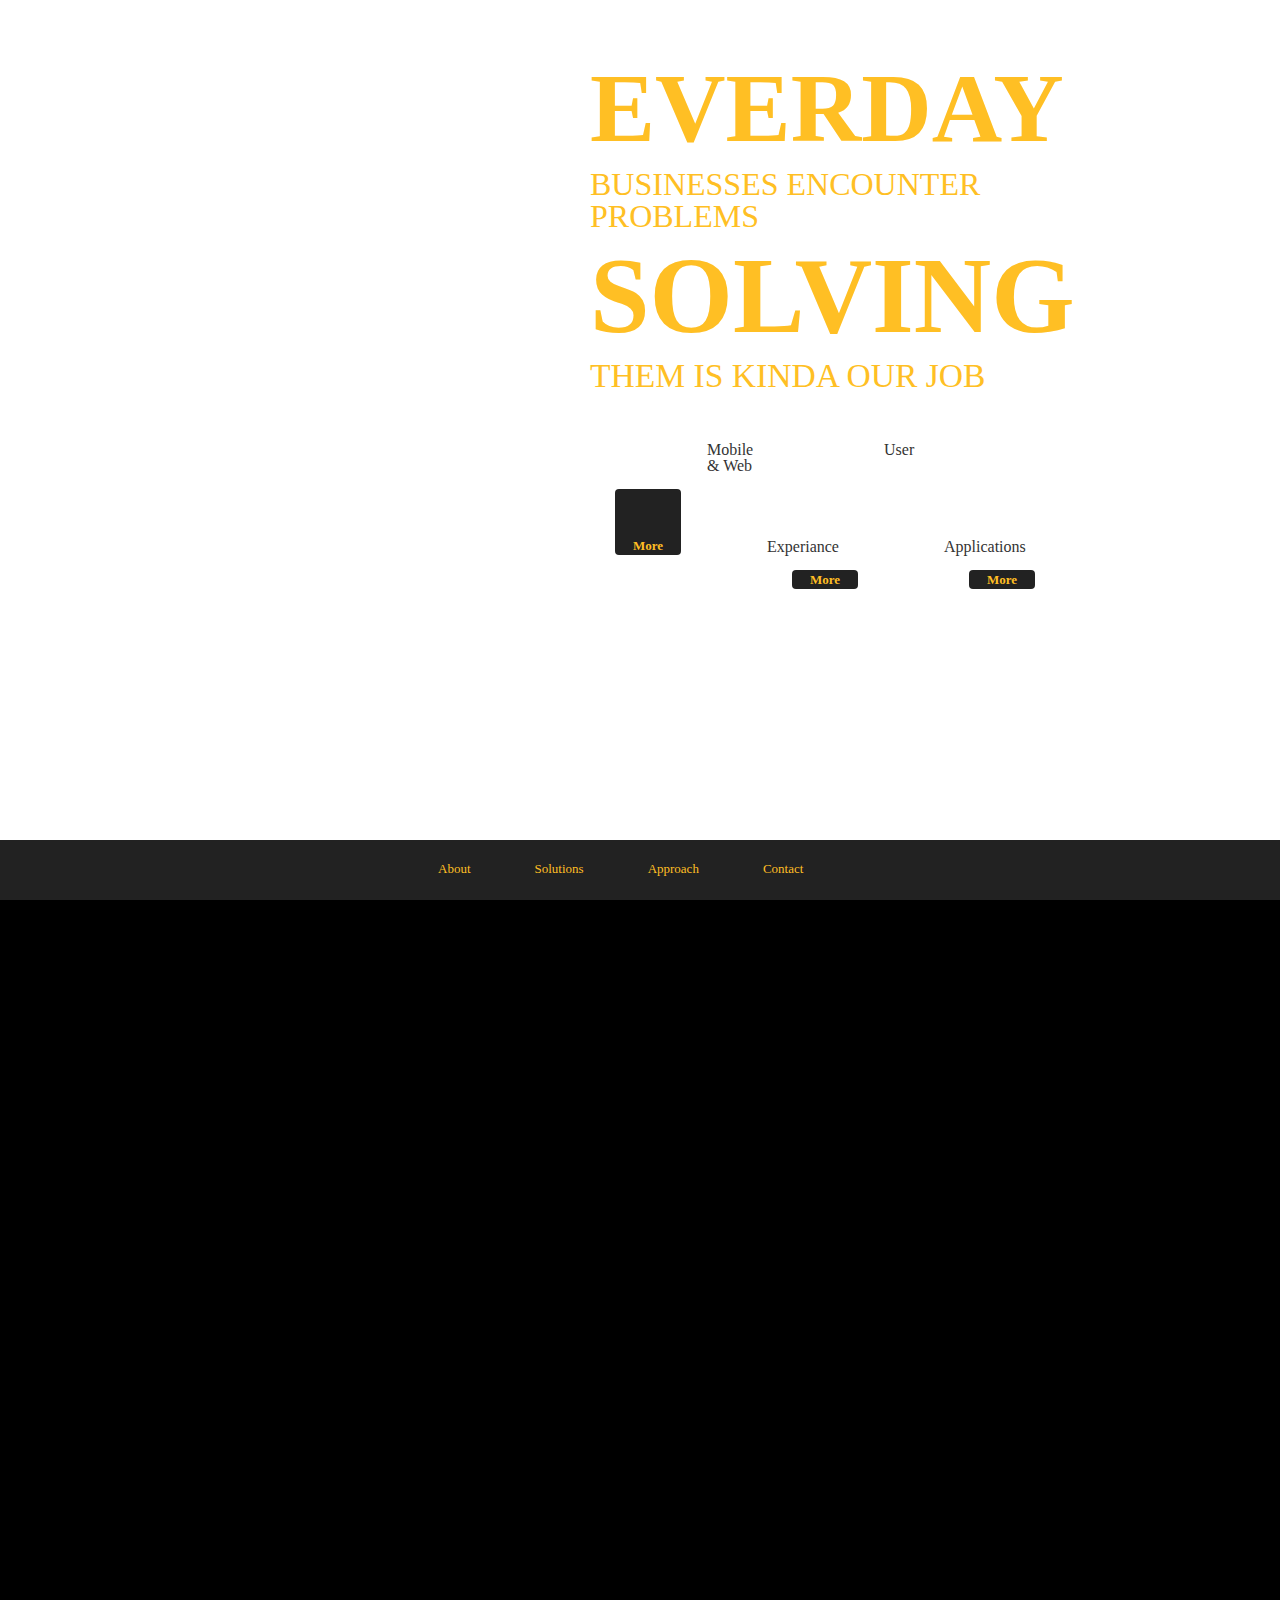
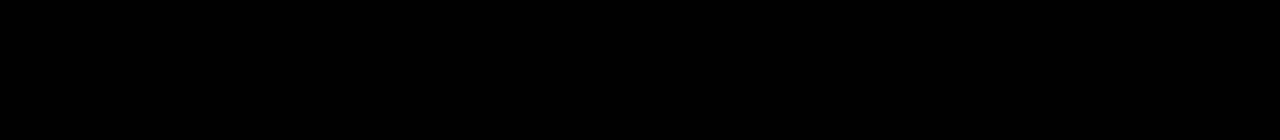
==== index2.html @ f997c152 "fixed bugs" ====
<!DOCTYPE html>
<html lang="en">
<head>
  <meta charset="utf-8">
  <title>Testing new site DEV</title>
  <meta name="viewport" content="width=device-width, initial-scale=1.0">
  <meta name="description" content="">
  <meta name="author" content="">

  <!-- Le styles -->
  <link href="stylesheets/bootstrap-responsive.css" rel="stylesheet">
  <link href="stylesheets/bootstrap.css" rel="stylesheet">
  <link href="stylesheets/screen.css" rel="stylesheet">
  
  <!-- Le HTML5 shim, for IE6-8 support of HTML5 elements -->
  <!--[if lt IE 9]>
    <script src="//html5shim.googlecode.com/svn/trunk/html5.js"></script>
  <![endif]-->
</head>
<body>

<section id="exterior-page" class="page-wrap">
    <!-- START OF EXTERIOR SECTIONS -->
    <section id="home-exterior" class="content">
      <div class="texture"></div>
        <div class="innerContentWrapper">    
          <div class="row-fluid">
            <!-- LINKED NAV -->
            <div class="span12">
              <div id="project05" class="carousel slide">              
                  <!-- Carousel items -->
                  <ol class="carousel-inner">
                    <li class="active item">
                      <div id="home-slide" class="container" style="height: 1000px; width: 100%; position: relative;">
                        <div class="texture"></div>
                        <div class="innerContentWrapper">
                          <div class="container">
                          <div class="row-fluid">
                            <div class="span4">
                              <div class="exteriorImage"></div>
                            </div>
                            <div class="span8 top3">
                              <div class="row offset1">
                                <div class="span12">
                                  <article>
                                   <h1>EVERDAY</h1>
                                   <h2>BUSINESSES ENCOUNTER PROBLEMS</h2>
                                   <h1 class="headingOne">SOLVING</h1>
                                   <h2 class="headingTwo">THEM IS KINDA OUR JOB</h2>
                                  </article>
                                </div>
                              </div><!-- end of row  -->
                              <div class="row offset1 top3">
                                <div class="span4">
                                  <div class="iconOne"></div>
                                  <div class="clear"></div>
                                  <p>Mobile & Web</p>
                                  <div class="more">More</div>
                                </div>
                                <div class="span4">
                                  <div class="iconTwo"></div>
                                  <div class="clear"></div>
                                  <p>User Experiance</p>
                                  <div class="more">More</div>
                                </div>
                                <div class="span4">
                                  <div class="iconThree"></div>
                                  <div class="clear"></div>
                                  <p>Applications</p>
                                  <div class="more">More</div>
                                </div>
                              </div><!-- end of row  -->
                            </div>
                          </div><!-- end of row  -->
                        </div><!-- end of innerContentWrapper  -->
                        </div><!-- end of CONTAINER  -->
                      </div>
                    </li>
                    <li class="item">
                      <div id="about-slide" class="container" style="height: 1000px; width: 100%; position: relative;">
                        <div class="texture"></div>
                        <div class="innerContentWrapper">
                          <div class="container">
                            <div class="row-fluid">
                            <div class="span4">
                              <div class="exteriorImage"></div>
                            </div>
                            <div class="span8 top3">
                              <div class="row offset1">
                                <div class="span12">
                                  <article>
                                   <h1>WE NEED YOU</h1>
                                   <h2>ONLINE &</h2>
                                   <h1 class="headingOne">MOBILE</h1>
                                   <h2 class="headingTwo">AND SO DOES SPARKY!</h2>
                                  </article>
                                </div>
                              </div><!-- end of row  -->
                              <div class="row offset1 top3">
                                <div class="more">More</div>
                              </div><!-- end of row  -->
                            </div><!-- end of SPAN  -->
                            </div><!-- end of row  -->
                          </div><!-- end of CONTAINER  -->
                        </div><!-- end of innerContentWrapper  -->
                      </div>
                    </li>
                    <li class="item">
                      <div id="solutions-slide" class="container" style="height: 1000px; width: 100%; position: relative;">
                        <div class="texture"></div>
                        <div class="innerContentWrapper">
                          <div class="container">
                            <div class="row-fluid">
                            <div class="span4">
                              <div class="exteriorImage"></div>
                            </div>
                            <div class="span8 top3">
                              <div class="row offset1">
                                <div class="span12">
                                  <article>
                                   <h1>WE'LL CREATE THE</h1>
                                   <h2>EXPERIANCE</h2>
                                   <h1 class="headingOne">THE USER CAN'T HELP</h1>
                                   <h2 class="headingTwo">BUT YOU LOVE YOU FOR</h2>
                                  </article>
                                </div>
                              </div><!-- end of row  -->
                              <div class="row offset1 top3">
                                <div class="more">More</div>
                              </div><!-- end of row  -->
                            </div>
                            </div><!-- end of row  -->
                          </div>
                        </div><!-- end of innerContentWrapper  -->
                      </div><!-- end of SOLUTIONS-SLIDE  -->
                    </li>
                    <li class="item">
                      <div id="approach-slide" class="container" style="height: 1000px; width: 100%; position: relative;">
                        <div class="texture"></div>
                        <div class="innerContentWrapper">
                          <div class="container">
                            <div class="row-fluid">
                            <div class="span4">
                              <div class="exteriorImage"></div>
                            </div>
                            <div class="span8 top3">
                              <div class="row offset1">
                                <div class="span12">
                                  <article>
                                   <h1>SAY GOODBYE</h1>
                                   <h2>UGLY</h2>
                                   <h1 class="headingOne">SOFTWARE</h1>
                                   <h2 class="headingTwo">AND HELLO TO SEXY INTERFACE</h2>
                                  </article>
                                </div>
                              </div><!-- end of row  -->
                              <div class="row offset1 top3">
                                <div class="more">More</div>
                              </div><!-- end of row  -->
                            </div>
                            </div><!-- end of row  -->
                          </div><!-- end of CONTAINER  -->
                        </div><!-- end of innerContentWrapper  -->
                      </div>
                    </li>
                  </ol>
                  <!-- Carousel nav -->
                  <ol class="carousel-linked-nav">
                    <li class="active"><a href="#1">Home</a></li>
                    <li><a href="#2">About</a></li>
                    <li><a href="#3">Solutions</a></li>
                    <li><a href="#4">Approach</a></li>
                  </ol>
                  <a class="carousel-control left" href="#project05" data-slide="prev">&lsaquo;</a>
                  <a class="carousel-control right" href="#project05" data-slide="next">&rsaquo;</a>
                </div>
            </div>
          </div>
      </div>
    </section>  
    <!-- END OF EXTERIOR SECTIONS -->
</section>  
<section id="interior-page" class="page-wrap">
  <!--  NAVIGATION SECTION -->
  <nav>
    <section class="row-fluid">
      <div class="span12">
        <div class="container">
          <ul id="main-nav" class="home-color">
            <li id="home"><a id="satori-logo" class="home-color pull-left" href="#da">Home</a></li>
            <li id="about"><a class="pull-right" href="#db">About</a></li>
            <li id="solutions"><a href="#dc">Solutions</a></li>
            <li id="approach"><a href="#dd">Approach</a></li>
            <li id="contact"><a href="#de">Contact</a></li>
            <li id="facebook"><a id="facebook-icon" class="home-color pull-left" href="www.twitter.com" target="blank">Facebook</a></li>
            <li id="twitter"><a id="twitter-icon" class="home-color pull-right" href="www.facebook.com" target="blank">Twitter</a></li>
          </ul>
        </div>
      </div>
    </section>
  </nav>
  <!--  END OF NAVIGATION SECTION -->
  
  <!--  INTERIOR PAGE SECTION -->
  <section id="home-interior" class="content">
    <div class="texture"></div>
    <div class="innerContentWrapper">
          <div class="row-fluid">
            <div class="span2"></div>
           <div class="span4 top3">
              <h1>HOME INTERIOR</h1>
              <p class="lead">Lorem ipsum dolor sit amet, consectetur adipiscing elit. Maecenas leo magna, posuere in eros eu, blandit semper dui. Aliquam erat volutpat.</p>
            </div>
            <div class="span4 top3">
              <h1>HOME INTERIOR</h1>
              <p class="lead">Lorem ipsum dolor sit amet, consectetur adipiscing elit. Maecenas leo magna, posuere in eros eu, blandit semper dui. Aliquam erat volutpat.</p>
            </div>
            <div class="span2"></div>
          </div><!-- end of row  -->
        </div><!-- end of innerContentWrapper  -->
  </section>
  <section id="about-interior" class="content">
    <div class="texture"></div>
    <div class="innerContentWrapper">
      <div class="row-fluid">
        <div class="subnav">
          <div class="container">
            <ul class="sub">
              <li class="mobile"><a href="#dr">Web & Mobile</a></li>
              <li class="ux"><a href="#dr">User Experiance</a></li>
              <li class="app"><a href="#dr">Applications</a></li>
              <li class="digital"><a href="#dr">Digital Strategy</a></li>
            </ul>  
          </div>  
        </div>
      </div>
          <div class="row-fluid">
            <div class="span12">
              <ul class="slider">
                <li class="slide mobile">
                  <div class="row-fluid top3">
                    <div class="span2"></div>
                    <div class="span4">
                      <h1>Web & Mobile</h1>
                      <p>Lorem ipsum dolor sit amet, consectetur adipisicing elit. Neque, reprehenderit, illo nam pariatur sequi nulla hic nemo corrupti eius inventore dicta quaerat impedit in provident labore dolores corporis. Voluptatum, eveniet?</p>
                    </div>
                    <div class="span4">
                      <h3>WHY HELLO</h3>
                      <p>Lorem ipsum dolor sit amet, consectetur adipisicing elit. Recusandae, odio aliquid in consequuntur velit modi vero explicabo amet eum! Dolores earum laboriosam debitis velit ducimus aperiam cumque odio nemo doloremque.</p>
                    </div>
                    <div class="span2"></div>
                  </div>
                </li>
                <li class="slide ux">
                  <div class="row-fluid top3">
                    <div class="span2"></div>
                    <div class="span2">
                      <h2>WHY HELLO</h2>
                      <p>Lorem ipsum dolor sit amet, consectetur adipisicing elit. Consequuntur mollitia ex aspernatur non vero nobis totam similique vel! Commodi, ratione aliquam fuga placeat qui molestiae pariatur incidunt praesentium numquam iusto.</p>
                    </div>
                    <div class="span4">
                      <h1>User Experiance</h1>
                      <p>Lorem ipsum dolor sit amet, consectetur adipisicing elit. Consequuntur mollitia ex aspernatur non vero nobis totam similique vel! Commodi, ratione aliquam fuga placeat qui molestiae pariatur incidunt praesentium numquam iusto.</p>
                    </div>
                    <div class="span2">
                      <h2>WHY HELLO</h2>
                      <p>Lorem ipsum dolor sit amet, consectetur adipisicing elit. Consequuntur mollitia ex aspernatur non vero nobis totam similique vel! Commodi, ratione aliquam fuga placeat qui molestiae pariatur incidunt praesentium numquam iusto.</p>
                    </div>
                    <div class="span2"></div>
                  </div>
                </li>
                <li class="slide app">
                  <div class="row-fluid top3">
                    <div class="span2"></div>
                    <div class="span8">
                      <h1>Applications</h1>
                      <p>Lorem ipsum dolor sit amet, consectetur adipisicing elit. Reiciendis, illo, deserunt, exercitationem, nobis aut praesentium voluptatum repudiandae inventore nostrum eius dolore doloribus odio debitis libero officiis atque delectus voluptates esse.</p>
                    </div>
                    <div class="span2"></div>
                  </div>
                </li>
                <li class="slide digital">
                  <div class="row-fluid top3">
                    <div class="span2"></div>
                    <div class="span8">
                      <h1>Digital Strategy</h1>
                      <p>Lorem ipsum dolor sit amet, consectetur adipisicing elit. Qui, consequatur, autem perspiciatis voluptatibus earum fugiat repellat sint in vel voluptas! In, error repudiandae qui saepe rem eum dolor quisquam eaque!</p>
                    </div>
                    <div class="span2"></div>
                  </div>
                </li>
              </ul>
              
            </div>
          </div><!-- end of row  -->
        </div><!-- end of innerContentWrapper  -->
  </section>
  <section id="solutions-interior" class="content">
    <div class="texture"></div>
    <div class="innerContentWrapper">    
      <div class="row-fluid top3">
        <div class="span3"></div>
        <div class="span6">
          <h1 class="text-align-center">SOLUTIONS PAGE</h1>
        </div>
        <div class="span3"></div>      
      </div>        
    </div>
  </section>
  <section id="approach-interior" class="content">
    <div class="texture"></div>
    <div class="innerContentWrapper">
      <div class="row-fluid top3">
        <div class="span3"></div>
        <div class="span6">
          <h1 class="text-align-center">APPROACH INTERIOR</h1>
        </div>
        <div class="span3"></div>
      </div>
      <div class="row-fluid top3">
        <div class="span3"></div>
        <div class="span6">
          
          <div class="span4">
            <h1>APPROACH INTERIOR</h1>
            <p class="lead">Lorem ipsum dolor sit amet, consectetur adipiscing elit. Maecenas leo magna, posuere in eros blandit semper dui. Aliquam erat volutpat.</p>
          </div>
          <div class="span4">
            <h1>APPROACH INTERIOR</h1>
            <p class="lead">Lorem ipsum dolor sit amet, consectetur adipiscing elit. Maecenas leo magna, posuere in eros blandit semper   dui. Aliquam erat volutpat.</p>
          </div>
          <div class="span4">
            <h1>APPROACH INTERIOR</h1>
            <p class="lead">Lorem ipsum dolor sit amet, consectetur adipiscing elit. Maecenas leo magna, posuere in eros blandit semper   dui. Aliquam erat volutpat.</p>
          </div>

        </div>
        <div class="span3"></div>
      </div><!-- end of row  -->
      <div class="row-fluid">
        <div class="span3"></div>
        <div class="span6">
          <div class="tabbable">
            <ul class="nav nav-tabs">
              <li class="active"><a href="#pane1" data-toggle="tab">Tab 1</a></li>
              <li><a href="#pane2" data-toggle="tab">Tab 2</a></li>
              <li><a href="#pane3" data-toggle="tab">Tab 3</a></li>
              <li><a href="#pane4" data-toggle="tab">Tab 4</a></li>
            </ul>
            <div class="tab-content">
              <div id="pane1" class="tab-pane active">
                <h4>The Markup</h4>
              </div>
              <div id="pane2" class="tab-pane">
              <h4>Pane 2 Content</h4>
                <p> and so on ...</p>
              </div>
              <div id="pane3" class="tab-pane">
                <h4>Pane 3 Content</h4>
              </div>
              <div id="pane4" class="tab-pane">
                <h4>Pane 4 Content</h4>
              </div>
            </div><!-- /.tab-content -->
          </div><!-- /.tabbable -->
        </div>
        <div class="span3"></div>
      </div><!-- end of row  -->
    </div>
  </section>
  <section id="contact-interior" class="content">
    <div class="texture"></div>
    <div class="innerContentWrapper">
          <div class="row-fluid top1">
            <div class="span3"></div>
            <div class="span3">
              <h1>CONTACT INTERIOR</h1>
            </div>
            <div class="span3">
              <form class="form-horizontal">
                <div class="control-group">
                  <label class="control-label" for="inputEmail">Email</label>
                  <div class="controls">
                    <input type="text" id="inputEmail" placeholder="Email">
                  </div>
                </div>
                <div class="control-group">
                  <label class="control-label" for="inputPassword">Password</label>
                  <div class="controls">
                    <input type="password" id="inputPassword" placeholder="Password">
                  </div>
                </div>
                <div class="control-group">
                  <div class="controls">
                    <label class="checkbox">
                      <input type="checkbox"> Remember me
                    </label>
                    <button type="submit" class="btn">Submit</button>
                  </div>
                </div>
              </form>
            </div>
            <div class="span3">
            </div>
          </div><!-- end of row  -->
    </div>
  </section>
   <!--  END OF INTERIOR PAGE SECTION -->
  </section>

  <script src="http://ajax.googleapis.com/ajax/libs/jquery/1.9.1/jquery.min.js"></script>
  <script src="js/bootstrap.js"></script>
  <script src="js/bootstrap-carousel.js"></script>
  <script src="js/jquery.easing.1.3.js"></script>
  <script src="js/bootstrap-transition.js"></script>
  <script src="js/satori.js"></script>
  <script>
    $(document).ready(function() {
      $('.carousel').carousel('pause');
    });
  </script>
 
</body>
</html>
---- stylesheets/screen.css ----
@import url("fonts.css");
/* line 17, ../../../../CodeKit.app/Contents/Resources/engines/compass/frameworks/compass/stylesheets/compass/reset/_utilities.scss */
html, body, div, span, applet, object, iframe,
h1, h2, h3, h4, h5, h6, p, blockquote, pre,
a, abbr, acronym, address, big, cite, code,
del, dfn, em, img, ins, kbd, q, s, samp,
small, strike, strong, sub, sup, tt, var,
b, u, i, center,
dl, dt, dd, ol, ul, li,
fieldset, form, label, legend,
table, caption, tbody, tfoot, thead, tr, th, td,
article, aside, canvas, details, embed,
figure, figcaption, footer, header, hgroup,
menu, nav, output, ruby, section, summary,
time, mark, audio, video {
  margin: 0;
  padding: 0;
  border: 0;
  font: inherit;
  font-size: 100%;
  vertical-align: baseline;
}

/* line 22, ../../../../CodeKit.app/Contents/Resources/engines/compass/frameworks/compass/stylesheets/compass/reset/_utilities.scss */
html {
  line-height: 1;
}

/* line 24, ../../../../CodeKit.app/Contents/Resources/engines/compass/frameworks/compass/stylesheets/compass/reset/_utilities.scss */
ol, ul {
  list-style: none;
}

/* line 26, ../../../../CodeKit.app/Contents/Resources/engines/compass/frameworks/compass/stylesheets/compass/reset/_utilities.scss */
table {
  border-collapse: collapse;
  border-spacing: 0;
}

/* line 28, ../../../../CodeKit.app/Contents/Resources/engines/compass/frameworks/compass/stylesheets/compass/reset/_utilities.scss */
caption, th, td {
  text-align: left;
  font-weight: normal;
  vertical-align: middle;
}

/* line 30, ../../../../CodeKit.app/Contents/Resources/engines/compass/frameworks/compass/stylesheets/compass/reset/_utilities.scss */
q, blockquote {
  quotes: none;
}
/* line 103, ../../../../CodeKit.app/Contents/Resources/engines/compass/frameworks/compass/stylesheets/compass/reset/_utilities.scss */
q:before, q:after, blockquote:before, blockquote:after {
  content: "";
  content: none;
}

/* line 32, ../../../../CodeKit.app/Contents/Resources/engines/compass/frameworks/compass/stylesheets/compass/reset/_utilities.scss */
a img {
  border: none;
}

/* line 116, ../../../../CodeKit.app/Contents/Resources/engines/compass/frameworks/compass/stylesheets/compass/reset/_utilities.scss */
article, aside, details, figcaption, figure, footer, header, hgroup, menu, nav, section, summary {
  display: block;
}

/* line 19, ../sass/screen.scss */
.greenColor {
  color: #00cc7a !important;
}

/* line 22, ../sass/screen.scss */
.blueColor {
  color: #2cc0b7 !important;
}

/* line 25, ../sass/screen.scss */
.pinkColor {
  color: #e27985 !important;
}

/* line 28, ../sass/screen.scss */
.yellowColor {
  color: #ffbf24 !important;
}

/* line 31, ../sass/screen.scss */
.purpleColor {
  color: #ff5ccb !important;
}

/* line 35, ../sass/screen.scss */
body {
  background: #424242;
  height: 100%;
  overflow: hidden;
  font-family: Gotham-Book;
  font-style: normal;
}

/* line 37, ../sass/screen.scss */
.text-align-center {
  text-align: center;
}

/* line 40, ../sass/screen.scss */
.center {
  margin: 0 auto !important;
  text-align: center !important;
}

/* line 43, ../sass/screen.scss */
a#satori-logo {
  width: 40px;
  height: 40px;
  display: block;
  padding: 0;
  text-indent: -2000px;
  margin-right: 100px;
}

/* line 51, ../sass/screen.scss */
#twitter a, #facebook a {
  width: 34px;
  height: 40px;
  display: block;
  padding: 0;
  text-indent: -2000px;
}

/* line 58, ../sass/screen.scss */
#facebook a {
  width: 20px;
}

/* line 61, ../sass/screen.scss */
#facebook a:hover, #twitter a:hover, a#satori-logo:hover {
  filter: progid:DXImageTransform.Microsoft.Alpha(Opacity=70);
  opacity: 0.7;
}

/* line 65, ../sass/screen.scss */
.home-color #satori-logo {
  background: url(../img/logo/logo-sprite.jpg) -81px 0 no-repeat;
}

/* line 68, ../sass/screen.scss */
.about-color #satori-logo {
  background: url(../img/logo/logo-sprite.jpg) -202px 0 no-repeat;
}

/* line 71, ../sass/screen.scss */
.solutions-color #satori-logo {
  background: url(../img/logo/logo-sprite.jpg) -121px 0 no-repeat;
}

/* line 74, ../sass/screen.scss */
.approach-color #satori-logo {
  background: url(../img/logo/logo-sprite.jpg) -161px 0 no-repeat;
}

/* line 77, ../sass/screen.scss */
.contact-color #satori-logo {
  background: url(../img/logo/logo-sprite.jpg) -40px 0 no-repeat;
}

/* line 81, ../sass/screen.scss */
.home-color #twitter a {
  background: url(../img/socialicons.png) -55px 0 no-repeat;
}

/* line 84, ../sass/screen.scss */
.about-color #twitter a {
  background: url(../img/socialicons.png) -115px 0 no-repeat;
}

/* line 87, ../sass/screen.scss */
.solutions-color #twitter a {
  background: url(../img/socialicons.png) -230px 0 no-repeat;
}

/* line 90, ../sass/screen.scss */
.approach-color #twitter a {
  background: url(../img/socialicons.png) -175px 0 no-repeat;
}

/* line 93, ../sass/screen.scss */
.contact-color #twitter a {
  background: url(../img/socialicons.png) -290px 0 no-repeat;
}

/* line 97, ../sass/screen.scss */
.home-color #facebook a {
  background: url(../img/socialicons.png) -90px 0 no-repeat;
}

/* line 100, ../sass/screen.scss */
.about-color #facebook a {
  background: url(../img/socialicons.png) -149px 0 no-repeat;
}

/* line 103, ../sass/screen.scss */
.solutions-color #facebook a {
  background: url(../img/socialicons.png) -263px 0 no-repeat;
}

/* line 106, ../sass/screen.scss */
.approach-color #facebook a {
  background: url(../img/socialicons.png) -208px 0 no-repeat;
}

/* line 109, ../sass/screen.scss */
.contact-color #facebook a {
  background: url(../img/socialicons.png) -325px 0 no-repeat;
}

/* line 115, ../sass/screen.scss */
nav {
  position: relative;
  z-index: 2500;
  width: 100%;
  height: 60px;
  background: #222;
}

/* line 122, ../sass/screen.scss */
ul#main-nav {
  width: 100%;
  padding: 10px 0;
}

/* line 126, ../sass/screen.scss */
ul#main-nav li {
  float: left;
  margin-left: 4em;
}

/* line 130, ../sass/screen.scss */
ul#main-nav li#twitter, ul#main-nav li#facebook {
  float: right;
  margin-left: 2em;
}

/* line 134, ../sass/screen.scss */
ul#main-nav li a {
  display: block;
  color: white;
  text-decoration: none;
  font-size: 13px;
  line-height: 18px;
  padding-top: 10px;
}

/* line 142, ../sass/screen.scss */
ul#main-nav li a#satori-logo {
  padding-top: 0;
}

/* line 145, ../sass/screen.scss */
ul#main-nav li a:hover {
  color: white;
}

/* line 148, ../sass/screen.scss */
ul#main-nav li a.active {
  color: white !important;
  cursor: default;
}

/* line 153, ../sass/screen.scss */
#main-nav.home-color li a {
  color: #ffbf24;
}

/* line 156, ../sass/screen.scss */
#main-nav.about-color li a {
  color: #00cc7a;
}

/* line 159, ../sass/screen.scss */
#main-nav.solutions-color li a {
  color: #e27985;
}

/* line 162, ../sass/screen.scss */
#main-nav.approach-color li a {
  color: #2cc0b7;
}

/* line 165, ../sass/screen.scss */
#main-nav.contact-color li a {
  color: #ff5ccb;
}

/* line 169, ../sass/screen.scss */
#exterior-page {
  position: fixed;
  top: 0;
  width: 100%;
  overflow: hidden;
  background: black;
  z-index: 0;
}

/* line 178, ../sass/screen.scss */
#interior-page {
  width: 100%;
  overflow: hidden;
  position: relative;
  z-index: 2;
  position: absolute;
  background: black;
}

/* line 187, ../sass/screen.scss */
#home-exterior, #about-exterior, #solutions-exterior, #approach-exterior, #contact-exterior, #home-interior, #about-interior, #solutions-interior, #approach-interior, #contact-interior {
  width: 100%;
  height: 100%;
  display: block;
  position: absolute;
  background: white;
}

/* line 195, ../sass/screen.scss */
.more {
  display: block;
  width: 60px;
  padding: 3px;
  color: white;
  text-align: center;
  text-decoration: none;
  font-size: 13px;
  font-weight: bold;
  cursor: pointer;
  position: relative;
  background: #222;
  margin: 15px 25px;
  -webkit-border-radius: 4px 4px;
  -moz-border-radius: 4px / 4px;
  border-radius: 4px / 4px;
  font-family: Gotham-Book;
}

/* line 211, ../sass/screen.scss */
#home-slide .more {
  color: #ffbf24;
}

/* line 214, ../sass/screen.scss */
#about-slide .more {
  color: #00cc7a;
}

/* line 217, ../sass/screen.scss */
#solutions-slide .more {
  color: #e27985;
}

/* line 220, ../sass/screen.scss */
#approach-slide .more {
  color: #2cc0b7;
}

/* line 223, ../sass/screen.scss */
#contact-slide .more {
  color: #ff5ccb;
}

/* line 226, ../sass/screen.scss */
.texture {
  width: 100%;
  height: 100%;
  position: absolute;
  z-index: 0;
  top: 0;
}

/* line 233, ../sass/screen.scss */
#home-exterior .texture, #home-interior .texture {
  background: url(../img/slide_4_bk_tile2.png) repeat;
}

/* line 236, ../sass/screen.scss */
#about-exterior .texture, #about-interior .texture {
  background: url(../img/slide_2_bk_tile.png) repeat;
}

/* line 239, ../sass/screen.scss */
#solutions-exterior .texture, #solutions-interior .texture {
  background: url(../img/slide_1_bk_tile2.png) repeat;
}

/* line 242, ../sass/screen.scss */
#approach-exterior .texture, #approach-interior .texture {
  background: url(../img/slide_3_bk_tile2.png) repeat;
}

/* line 245, ../sass/screen.scss */
#contact-exterior .texture, #contact-interior .texture {
  background: url(../img/interior_about_bk_tile.png) repeat;
}

/* line 250, ../sass/screen.scss */
.exteriorImage {
  margin: 0 auto;
}

/* line 253, ../sass/screen.scss */
#home-slide .exteriorImage {
  background: url(../img/home-person.png) no-repeat;
  width: 299px;
  height: 570px;
}

/* line 258, ../sass/screen.scss */
#about-slide .exteriorImage {
  background: url(../img/sitguy.png) no-repeat;
  width: 439px;
  height: 559px;
}

/* line 263, ../sass/screen.scss */
#solutions-slide .exteriorImage {
  background: url(../img/pinkgirl.png) no-repeat;
  width: 439px;
  height: 597px;
}

/* line 268, ../sass/screen.scss */
#approach-slide .exteriorImage {
  background: url(../img/happyguy.png) no-repeat;
  width: 460px;
  height: 537px;
}

/* line 273, ../sass/screen.scss */
#contact-slide .exteriorImage {
  background: url(../img/happyguy-purp.png) no-repeat;
  width: 460px;
  height: 537px;
}

/* line 279, ../sass/screen.scss */
#home-slide h1 {
  font-family: Ribbon;
  font-size: 6.1em;
  color: #ffbf24;
}

/* line 284, ../sass/screen.scss */
#home-slide h1.headingOne {
  font-family: Homestead-Display;
  font-size: 6.7em;
  color: #ffbf24;
}

/* line 289, ../sass/screen.scss */
#home-slide h2 {
  font-family: Mensch;
  font-size: 2.0em;
  color: #ffbf24;
}

/* line 294, ../sass/screen.scss */
#home-slide h2.headingTwo {
  font-family: Gotham-Book;
  font-size: 2.1em;
  color: #ffbf24;
}

/* line 299, ../sass/screen.scss */
.icon-circles {
  width: 100%;
}

/* line 302, ../sass/screen.scss */
.icon-circles li {
  width: 150px;
  display: block;
  float: left;
}

/* line 307, ../sass/screen.scss */
.iconOne, .iconTwo, .iconThree {
  display: block;
  margin: 0 auto;
  float: left;
  margin: 0 10px;
  width: 97px;
  height: 97px;
  cursor: pointer;
  background: url(../img/icons/dog-icon.png) no-repeat;
}

/* line 318, ../sass/screen.scss */
.iconTwo {
  background: url(../img/icons/girl-icon.png) no-repeat;
}

/* line 321, ../sass/screen.scss */
.iconThree {
  background: url(../img/icons/guy-icon.png) no-repeat;
}

/* line 326, ../sass/screen.scss */
#about-slide h1 {
  font-family: Blanch;
  font-size: 8.2em;
  color: #00cc7a;
  text-align: center;
}

/* line 332, ../sass/screen.scss */
#about-slide h1.headingOne {
  font-family: Homestead-Display;
  font-size: 6.7em;
  color: #00cc7a;
  text-align: center;
}

/* line 338, ../sass/screen.scss */
#about-slide h2 {
  font-family: Homestead-Display;
  font-size: 2.0em;
  color: #00cc7a;
  text-align: center;
}

/* line 344, ../sass/screen.scss */
#about-slide h2.headingTwo {
  font-family: Gotham-Book;
  font-size: 2.0em;
  color: #00cc7a;
  text-align: center;
}

/* line 352, ../sass/screen.scss */
#solutions-slide h1 {
  font-family: Homestead-Display;
  font-size: 2.8em;
  color: #e27985;
  text-align: center;
}

/* line 358, ../sass/screen.scss */
#solutions-slide h1.headingOne {
  font-family: Mensch;
  font-size: 2.8em;
  color: #e27985;
  text-align: center;
}

/* line 364, ../sass/screen.scss */
#solutions-slide h2 {
  font-family: Blanch;
  font-size: 8.7em;
  color: #e27985;
  text-align: center;
}

/* line 370, ../sass/screen.scss */
#solutions-slide h2.headingTwo {
  font-family: Gotham-Book;
  font-size: 1.4em;
  color: #e27985;
  text-align: center;
}

/* line 378, ../sass/screen.scss */
#approach-slide h1 {
  font-family: Ribbon;
  font-size: 3.5em;
  color: #2cc0b7;
  text-align: center;
  padding: 0;
  margin: 0;
}

/* line 386, ../sass/screen.scss */
#approach-slide h1.headingOne {
  font-family: Mensch;
  font-size: 5.8em;
  color: #2cc0b7;
  text-align: center;
  padding: 0;
  margin: 0;
}

/* line 394, ../sass/screen.scss */
#approach-slide h2 {
  font-family: Homestead-Display;
  font-size: 8.7em;
  color: #2cc0b7;
  text-align: center;
  padding: 0;
  margin: 0;
}

/* line 402, ../sass/screen.scss */
#approach-slide h2.headingTwo {
  font-family: Gotham-Book;
  font-size: 1.4em;
  color: #2cc0b7;
  text-align: center;
  padding: 0;
  margin: 0;
}

/* line 412, ../sass/screen.scss */
.hideint {
  display: none;
}

/* line 416, ../sass/screen.scss */
.innerContentWrapper {
  width: 100%;
  position: relative;
}

/* line 421, ../sass/screen.scss */
.innerContentWrapper h1 {
  font-size: 30px;
  color: black;
  font-weight: bold;
  padding: 10px 0;
  display: block;
  font-family: Homestead-Display;
  font-style: normal;
}

/* line 431, ../sass/screen.scss */
.top1 {
  margin-top: 200px;
}

/* line 434, ../sass/screen.scss */
.top2 {
  margin-top: 100px;
}

/* line 437, ../sass/screen.scss */
.top3 {
  margin-top: 50px;
}

/* line 441, ../sass/screen.scss */
form-horizontal {
  background: black;
}

/* line 446, ../sass/screen.scss */
.subnav {
  height: 40px;
  width: 100%;
  background: #cacaca;
}

/* line 452, ../sass/screen.scss */
ul.sub {
  width: 100%;
  position: relative;
}

/* line 456, ../sass/screen.scss */
ul.sub li {
  float: left;
  margin: 10px 4em 10px;
}

/* line 460, ../sass/screen.scss */
ul.sub li a {
  color: #222;
  font-size: 14px;
  text-decoration: none;
}

/* line 465, ../sass/screen.scss */
ul.sub li a.activeSlide {
  color: #00cc7a;
}

/* line 468, ../sass/screen.scss */
ul.slider {
  overflow: hidden;
  width: 100%;
  height: 100%;
}

/* line 473, ../sass/screen.scss */
ul.slider li.slide {
  position: relative;
  width: 100%;
  overflow: hidden;
  display: block;
  float: left;
}

/* line 482, ../sass/screen.scss */
.carousel-linked-nav {
  width: 100%;
  height: 50px;
  top: 70%;
  left: 45%;
  position: absolute;
  z-index: 2500;
  text-indent: -2000px;
}

/* line 491, ../sass/screen.scss */
.carousel-linked-nav li {
  float: left;
}

/* line 495, ../sass/screen.scss */
.carousel-linked-nav li a {
  display: block;
  width: 25px;
  height: 25px;
  background: url(../img/navDots.png) 0 0 no-repeat;
}

/* line 501, ../sass/screen.scss */
.carousel-linked-nav li.active {
  background: url(../img/navDots.png) -25px 0 no-repeat;
}
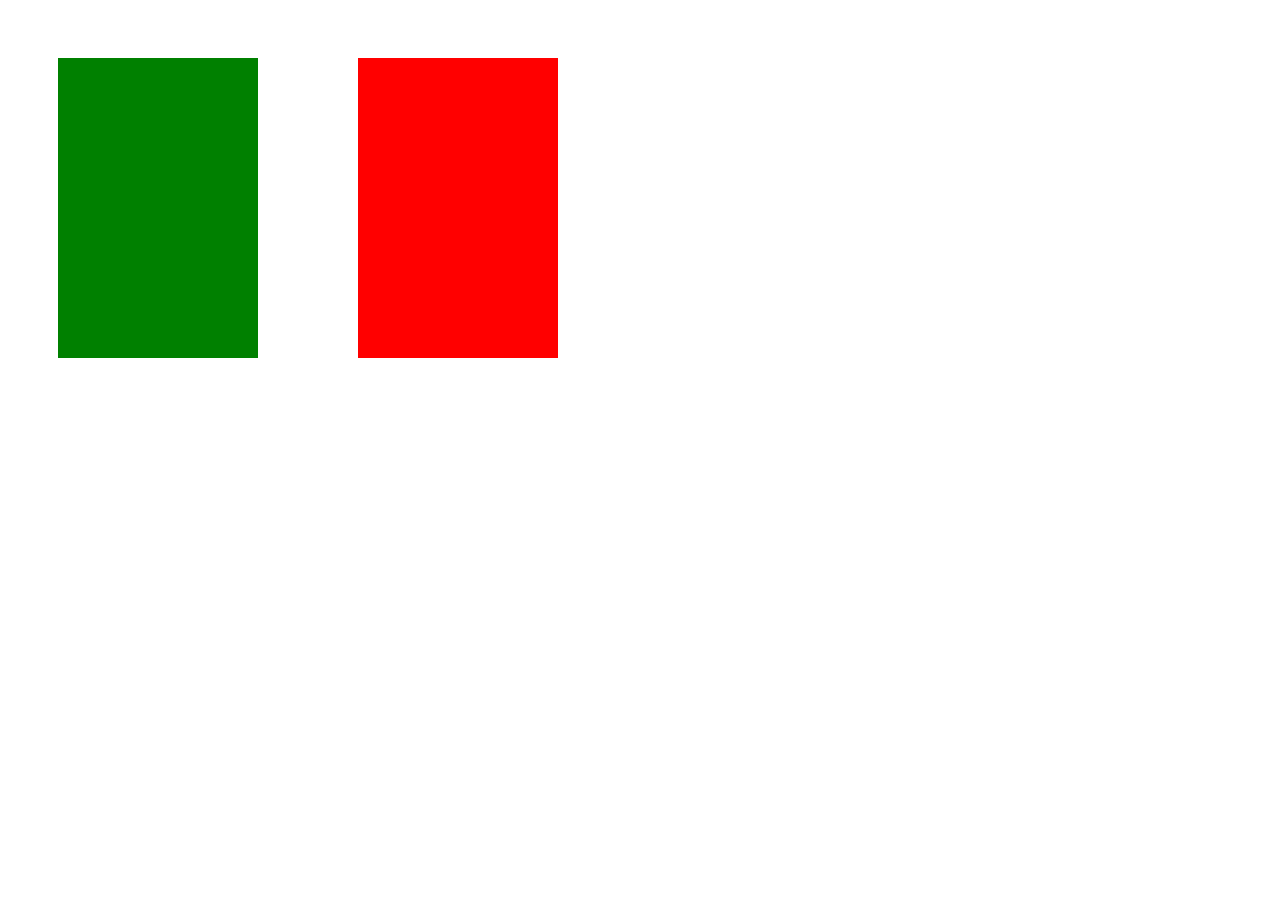
==== commit f60646a5: "another update" ====
--- a/index2.html
+++ b/index2.html
@@ -6,417 +6,40 @@
   <meta name="viewport" content="width=device-width, initial-scale=1.0">
   <meta name="description" content="">
   <meta name="author" content="">
-
-  <!-- Le styles -->
-  <link href="stylesheets/bootstrap-responsive.css" rel="stylesheet">
-  <link href="stylesheets/bootstrap.css" rel="stylesheet">
-  <link href="stylesheets/screen.css" rel="stylesheet">
-  
-  <!-- Le HTML5 shim, for IE6-8 support of HTML5 elements -->
-  <!--[if lt IE 9]>
-    <script src="//html5shim.googlecode.com/svn/trunk/html5.js"></script>
-  <![endif]-->
+  <style>
+    .slide {
+      width: 200px;
+      height: 300px;
+      background: red;
+      float: left;
+      margin: 50px;
+    }
+    .home-color {
+      background: blue;
+    }
+    .bbkilli {
+      background: green;
+    }
+    .james-color {
+      background: red;
+    }
+  </style>
 </head>
 <body>
+  <div id="homble">
+    <div class="slide home-color"></div>
+    <div class="slide bbkilli"></div>
+    <div class="slide james-color"></div>
+    <div class="slide james"></div>
+  </div>
 
-<section id="exterior-page" class="page-wrap">
-    <!-- START OF EXTERIOR SECTIONS -->
-    <section id="home-exterior" class="content">
-      <div class="texture"></div>
-        <div class="innerContentWrapper">    
-          <div class="row-fluid">
-            <!-- LINKED NAV -->
-            <div class="span12">
-              <div id="project05" class="carousel slide">              
-                  <!-- Carousel items -->
-                  <ol class="carousel-inner">
-                    <li class="active item">
-                      <div id="home-slide" class="container" style="height: 1000px; width: 100%; position: relative;">
-                        <div class="texture"></div>
-                        <div class="innerContentWrapper">
-                          <div class="container">
-                          <div class="row-fluid">
-                            <div class="span4">
-                              <div class="exteriorImage"></div>
-                            </div>
-                            <div class="span8 top3">
-                              <div class="row offset1">
-                                <div class="span12">
-                                  <article>
-                                   <h1>EVERDAY</h1>
-                                   <h2>BUSINESSES ENCOUNTER PROBLEMS</h2>
-                                   <h1 class="headingOne">SOLVING</h1>
-                                   <h2 class="headingTwo">THEM IS KINDA OUR JOB</h2>
-                                  </article>
-                                </div>
-                              </div><!-- end of row  -->
-                              <div class="row offset1 top3">
-                                <div class="span4">
-                                  <div class="iconOne"></div>
-                                  <div class="clear"></div>
-                                  <p>Mobile & Web</p>
-                                  <div class="more">More</div>
-                                </div>
-                                <div class="span4">
-                                  <div class="iconTwo"></div>
-                                  <div class="clear"></div>
-                                  <p>User Experiance</p>
-                                  <div class="more">More</div>
-                                </div>
-                                <div class="span4">
-                                  <div class="iconThree"></div>
-                                  <div class="clear"></div>
-                                  <p>Applications</p>
-                                  <div class="more">More</div>
-                                </div>
-                              </div><!-- end of row  -->
-                            </div>
-                          </div><!-- end of row  -->
-                        </div><!-- end of innerContentWrapper  -->
-                        </div><!-- end of CONTAINER  -->
-                      </div>
-                    </li>
-                    <li class="item">
-                      <div id="about-slide" class="container" style="height: 1000px; width: 100%; position: relative;">
-                        <div class="texture"></div>
-                        <div class="innerContentWrapper">
-                          <div class="container">
-                            <div class="row-fluid">
-                            <div class="span4">
-                              <div class="exteriorImage"></div>
-                            </div>
-                            <div class="span8 top3">
-                              <div class="row offset1">
-                                <div class="span12">
-                                  <article>
-                                   <h1>WE NEED YOU</h1>
-                                   <h2>ONLINE &</h2>
-                                   <h1 class="headingOne">MOBILE</h1>
-                                   <h2 class="headingTwo">AND SO DOES SPARKY!</h2>
-                                  </article>
-                                </div>
-                              </div><!-- end of row  -->
-                              <div class="row offset1 top3">
-                                <div class="more">More</div>
-                              </div><!-- end of row  -->
-                            </div><!-- end of SPAN  -->
-                            </div><!-- end of row  -->
-                          </div><!-- end of CONTAINER  -->
-                        </div><!-- end of innerContentWrapper  -->
-                      </div>
-                    </li>
-                    <li class="item">
-                      <div id="solutions-slide" class="container" style="height: 1000px; width: 100%; position: relative;">
-                        <div class="texture"></div>
-                        <div class="innerContentWrapper">
-                          <div class="container">
-                            <div class="row-fluid">
-                            <div class="span4">
-                              <div class="exteriorImage"></div>
-                            </div>
-                            <div class="span8 top3">
-                              <div class="row offset1">
-                                <div class="span12">
-                                  <article>
-                                   <h1>WE'LL CREATE THE</h1>
-                                   <h2>EXPERIANCE</h2>
-                                   <h1 class="headingOne">THE USER CAN'T HELP</h1>
-                                   <h2 class="headingTwo">BUT YOU LOVE YOU FOR</h2>
-                                  </article>
-                                </div>
-                              </div><!-- end of row  -->
-                              <div class="row offset1 top3">
-                                <div class="more">More</div>
-                              </div><!-- end of row  -->
-                            </div>
-                            </div><!-- end of row  -->
-                          </div>
-                        </div><!-- end of innerContentWrapper  -->
-                      </div><!-- end of SOLUTIONS-SLIDE  -->
-                    </li>
-                    <li class="item">
-                      <div id="approach-slide" class="container" style="height: 1000px; width: 100%; position: relative;">
-                        <div class="texture"></div>
-                        <div class="innerContentWrapper">
-                          <div class="container">
-                            <div class="row-fluid">
-                            <div class="span4">
-                              <div class="exteriorImage"></div>
-                            </div>
-                            <div class="span8 top3">
-                              <div class="row offset1">
-                                <div class="span12">
-                                  <article>
-                                   <h1>SAY GOODBYE</h1>
-                                   <h2>UGLY</h2>
-                                   <h1 class="headingOne">SOFTWARE</h1>
-                                   <h2 class="headingTwo">AND HELLO TO SEXY INTERFACE</h2>
-                                  </article>
-                                </div>
-                              </div><!-- end of row  -->
-                              <div class="row offset1 top3">
-                                <div class="more">More</div>
-                              </div><!-- end of row  -->
-                            </div>
-                            </div><!-- end of row  -->
-                          </div><!-- end of CONTAINER  -->
-                        </div><!-- end of innerContentWrapper  -->
-                      </div>
-                    </li>
-                  </ol>
-                  <!-- Carousel nav -->
-                  <ol class="carousel-linked-nav">
-                    <li class="active"><a href="#1">Home</a></li>
-                    <li><a href="#2">About</a></li>
-                    <li><a href="#3">Solutions</a></li>
-                    <li><a href="#4">Approach</a></li>
-                  </ol>
-                  <a class="carousel-control left" href="#project05" data-slide="prev">&lsaquo;</a>
-                  <a class="carousel-control right" href="#project05" data-slide="next">&rsaquo;</a>
-                </div>
-            </div>
-          </div>
-      </div>
-    </section>  
-    <!-- END OF EXTERIOR SECTIONS -->
-</section>  
-<section id="interior-page" class="page-wrap">
-  <!--  NAVIGATION SECTION -->
-  <nav>
-    <section class="row-fluid">
-      <div class="span12">
-        <div class="container">
-          <ul id="main-nav" class="home-color">
-            <li id="home"><a id="satori-logo" class="home-color pull-left" href="#da">Home</a></li>
-            <li id="about"><a class="pull-right" href="#db">About</a></li>
-            <li id="solutions"><a href="#dc">Solutions</a></li>
-            <li id="approach"><a href="#dd">Approach</a></li>
-            <li id="contact"><a href="#de">Contact</a></li>
-            <li id="facebook"><a id="facebook-icon" class="home-color pull-left" href="www.twitter.com" target="blank">Facebook</a></li>
-            <li id="twitter"><a id="twitter-icon" class="home-color pull-right" href="www.facebook.com" target="blank">Twitter</a></li>
-          </ul>
-        </div>
-      </div>
-    </section>
-  </nav>
-  <!--  END OF NAVIGATION SECTION -->
-  
-  <!--  INTERIOR PAGE SECTION -->
-  <section id="home-interior" class="content">
-    <div class="texture"></div>
-    <div class="innerContentWrapper">
-          <div class="row-fluid">
-            <div class="span2"></div>
-           <div class="span4 top3">
-              <h1>HOME INTERIOR</h1>
-              <p class="lead">Lorem ipsum dolor sit amet, consectetur adipiscing elit. Maecenas leo magna, posuere in eros eu, blandit semper dui. Aliquam erat volutpat.</p>
-            </div>
-            <div class="span4 top3">
-              <h1>HOME INTERIOR</h1>
-              <p class="lead">Lorem ipsum dolor sit amet, consectetur adipiscing elit. Maecenas leo magna, posuere in eros eu, blandit semper dui. Aliquam erat volutpat.</p>
-            </div>
-            <div class="span2"></div>
-          </div><!-- end of row  -->
-        </div><!-- end of innerContentWrapper  -->
-  </section>
-  <section id="about-interior" class="content">
-    <div class="texture"></div>
-    <div class="innerContentWrapper">
-      <div class="row-fluid">
-        <div class="subnav">
-          <div class="container">
-            <ul class="sub">
-              <li class="mobile"><a href="#dr">Web & Mobile</a></li>
-              <li class="ux"><a href="#dr">User Experiance</a></li>
-              <li class="app"><a href="#dr">Applications</a></li>
-              <li class="digital"><a href="#dr">Digital Strategy</a></li>
-            </ul>  
-          </div>  
-        </div>
-      </div>
-          <div class="row-fluid">
-            <div class="span12">
-              <ul class="slider">
-                <li class="slide mobile">
-                  <div class="row-fluid top3">
-                    <div class="span2"></div>
-                    <div class="span4">
-                      <h1>Web & Mobile</h1>
-                      <p>Lorem ipsum dolor sit amet, consectetur adipisicing elit. Neque, reprehenderit, illo nam pariatur sequi nulla hic nemo corrupti eius inventore dicta quaerat impedit in provident labore dolores corporis. Voluptatum, eveniet?</p>
-                    </div>
-                    <div class="span4">
-                      <h3>WHY HELLO</h3>
-                      <p>Lorem ipsum dolor sit amet, consectetur adipisicing elit. Recusandae, odio aliquid in consequuntur velit modi vero explicabo amet eum! Dolores earum laboriosam debitis velit ducimus aperiam cumque odio nemo doloremque.</p>
-                    </div>
-                    <div class="span2"></div>
-                  </div>
-                </li>
-                <li class="slide ux">
-                  <div class="row-fluid top3">
-                    <div class="span2"></div>
-                    <div class="span2">
-                      <h2>WHY HELLO</h2>
-                      <p>Lorem ipsum dolor sit amet, consectetur adipisicing elit. Consequuntur mollitia ex aspernatur non vero nobis totam similique vel! Commodi, ratione aliquam fuga placeat qui molestiae pariatur incidunt praesentium numquam iusto.</p>
-                    </div>
-                    <div class="span4">
-                      <h1>User Experiance</h1>
-                      <p>Lorem ipsum dolor sit amet, consectetur adipisicing elit. Consequuntur mollitia ex aspernatur non vero nobis totam similique vel! Commodi, ratione aliquam fuga placeat qui molestiae pariatur incidunt praesentium numquam iusto.</p>
-                    </div>
-                    <div class="span2">
-                      <h2>WHY HELLO</h2>
-                      <p>Lorem ipsum dolor sit amet, consectetur adipisicing elit. Consequuntur mollitia ex aspernatur non vero nobis totam similique vel! Commodi, ratione aliquam fuga placeat qui molestiae pariatur incidunt praesentium numquam iusto.</p>
-                    </div>
-                    <div class="span2"></div>
-                  </div>
-                </li>
-                <li class="slide app">
-                  <div class="row-fluid top3">
-                    <div class="span2"></div>
-                    <div class="span8">
-                      <h1>Applications</h1>
-                      <p>Lorem ipsum dolor sit amet, consectetur adipisicing elit. Reiciendis, illo, deserunt, exercitationem, nobis aut praesentium voluptatum repudiandae inventore nostrum eius dolore doloribus odio debitis libero officiis atque delectus voluptates esse.</p>
-                    </div>
-                    <div class="span2"></div>
-                  </div>
-                </li>
-                <li class="slide digital">
-                  <div class="row-fluid top3">
-                    <div class="span2"></div>
-                    <div class="span8">
-                      <h1>Digital Strategy</h1>
-                      <p>Lorem ipsum dolor sit amet, consectetur adipisicing elit. Qui, consequatur, autem perspiciatis voluptatibus earum fugiat repellat sint in vel voluptas! In, error repudiandae qui saepe rem eum dolor quisquam eaque!</p>
-                    </div>
-                    <div class="span2"></div>
-                  </div>
-                </li>
-              </ul>
-              
-            </div>
-          </div><!-- end of row  -->
-        </div><!-- end of innerContentWrapper  -->
-  </section>
-  <section id="solutions-interior" class="content">
-    <div class="texture"></div>
-    <div class="innerContentWrapper">    
-      <div class="row-fluid top3">
-        <div class="span3"></div>
-        <div class="span6">
-          <h1 class="text-align-center">SOLUTIONS PAGE</h1>
-        </div>
-        <div class="span3"></div>      
-      </div>        
-    </div>
-  </section>
-  <section id="approach-interior" class="content">
-    <div class="texture"></div>
-    <div class="innerContentWrapper">
-      <div class="row-fluid top3">
-        <div class="span3"></div>
-        <div class="span6">
-          <h1 class="text-align-center">APPROACH INTERIOR</h1>
-        </div>
-        <div class="span3"></div>
-      </div>
-      <div class="row-fluid top3">
-        <div class="span3"></div>
-        <div class="span6">
-          
-          <div class="span4">
-            <h1>APPROACH INTERIOR</h1>
-            <p class="lead">Lorem ipsum dolor sit amet, consectetur adipiscing elit. Maecenas leo magna, posuere in eros blandit semper dui. Aliquam erat volutpat.</p>
-          </div>
-          <div class="span4">
-            <h1>APPROACH INTERIOR</h1>
-            <p class="lead">Lorem ipsum dolor sit amet, consectetur adipiscing elit. Maecenas leo magna, posuere in eros blandit semper   dui. Aliquam erat volutpat.</p>
-          </div>
-          <div class="span4">
-            <h1>APPROACH INTERIOR</h1>
-            <p class="lead">Lorem ipsum dolor sit amet, consectetur adipiscing elit. Maecenas leo magna, posuere in eros blandit semper   dui. Aliquam erat volutpat.</p>
-          </div>
 
-        </div>
-        <div class="span3"></div>
-      </div><!-- end of row  -->
-      <div class="row-fluid">
-        <div class="span3"></div>
-        <div class="span6">
-          <div class="tabbable">
-            <ul class="nav nav-tabs">
-              <li class="active"><a href="#pane1" data-toggle="tab">Tab 1</a></li>
-              <li><a href="#pane2" data-toggle="tab">Tab 2</a></li>
-              <li><a href="#pane3" data-toggle="tab">Tab 3</a></li>
-              <li><a href="#pane4" data-toggle="tab">Tab 4</a></li>
-            </ul>
-            <div class="tab-content">
-              <div id="pane1" class="tab-pane active">
-                <h4>The Markup</h4>
-              </div>
-              <div id="pane2" class="tab-pane">
-              <h4>Pane 2 Content</h4>
-                <p> and so on ...</p>
-              </div>
-              <div id="pane3" class="tab-pane">
-                <h4>Pane 3 Content</h4>
-              </div>
-              <div id="pane4" class="tab-pane">
-                <h4>Pane 4 Content</h4>
-              </div>
-            </div><!-- /.tab-content -->
-          </div><!-- /.tabbable -->
-        </div>
-        <div class="span3"></div>
-      </div><!-- end of row  -->
-    </div>
-  </section>
-  <section id="contact-interior" class="content">
-    <div class="texture"></div>
-    <div class="innerContentWrapper">
-          <div class="row-fluid top1">
-            <div class="span3"></div>
-            <div class="span3">
-              <h1>CONTACT INTERIOR</h1>
-            </div>
-            <div class="span3">
-              <form class="form-horizontal">
-                <div class="control-group">
-                  <label class="control-label" for="inputEmail">Email</label>
-                  <div class="controls">
-                    <input type="text" id="inputEmail" placeholder="Email">
-                  </div>
-                </div>
-                <div class="control-group">
-                  <label class="control-label" for="inputPassword">Password</label>
-                  <div class="controls">
-                    <input type="password" id="inputPassword" placeholder="Password">
-                  </div>
-                </div>
-                <div class="control-group">
-                  <div class="controls">
-                    <label class="checkbox">
-                      <input type="checkbox"> Remember me
-                    </label>
-                    <button type="submit" class="btn">Submit</button>
-                  </div>
-                </div>
-              </form>
-            </div>
-            <div class="span3">
-            </div>
-          </div><!-- end of row  -->
-    </div>
-  </section>
-   <!--  END OF INTERIOR PAGE SECTION -->
-  </section>
 
   <script src="http://ajax.googleapis.com/ajax/libs/jquery/1.9.1/jquery.min.js"></script>
-  <script src="js/bootstrap.js"></script>
-  <script src="js/bootstrap-carousel.js"></script>
-  <script src="js/jquery.easing.1.3.js"></script>
-  <script src="js/bootstrap-transition.js"></script>
-  <script src="js/satori.js"></script>
+
   <script>
     $(document).ready(function() {
-      $('.carousel').carousel('pause');
+      $("div[class*='-color']").removeClass();
     });
   </script>
  
